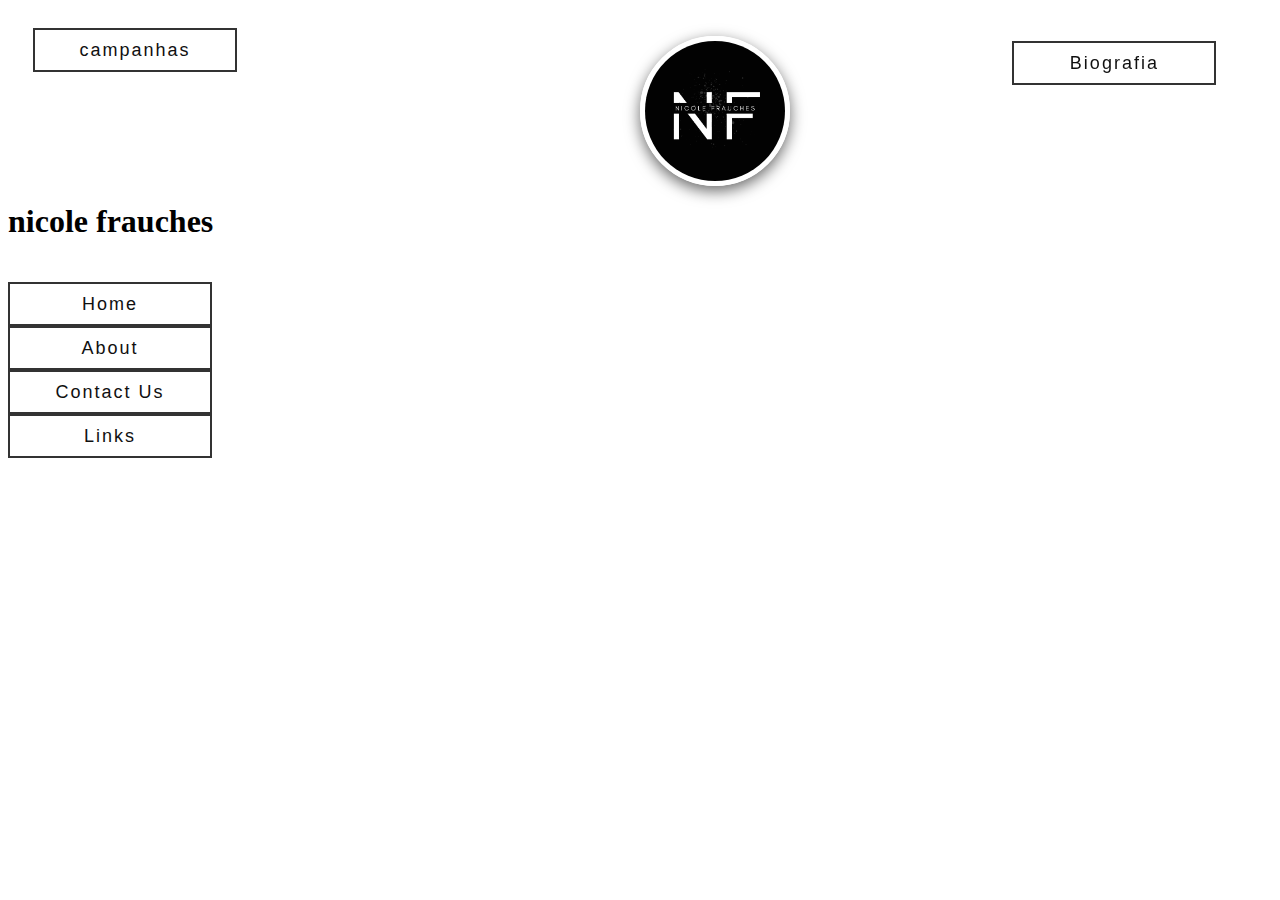
==== index.html @ e6bffb88 "Merge branch 'main' of https://github.com/laylsonalencar/projeto-site-modelo" ====
<!DOCTYPE html>
<html lang="PT BR">
<head>
    <meta charset="UTF-8">
    <meta http-equiv="X-UA-Compatible" content="IE=edge">
    <meta name="description" content="desenvolvedor: João Marcos">
    <meta name="description" content="desenvolvedor: Laylson Alencar">
    <link rel="stylesheet" href="/style.css">
    <link rel="icon" type="image/png" sizes="32x32" href="img/favicon-32x32.png">

    <title>Nicole Frauches</title>
</head>
<body>
        <div class="button">
            <div class="wrapper">
                <a href="#"><span>campanhas</span></a>
              </div>
        </div>
        <div class="logo"></div>
            <!--HEAD-->
        <div class="button2"></div>

        <div class="conteudo"></div>
<div class="foto">
  <img
        src="/img/2.png"
        alt="Skytsunami" >
</div>



        <div class="button2">
            <div class="wrapper2">
                <a href="#"><span>Biografia</span></a>
              </div>
        </div>
        <div class="conteudo">
          <h1>nicole frauches</h1>
          <img class="images" src="https://picsum.photos/id/1069/250/250" >
<img class="images" src="https://picsum.photos/id/1011/250/250" >
        </div>
        <div class="contatos">
          <div>
            <nav class="">
              <a href="#">Home</a>
              <a href="#">About</a>
              <a href="#">Contact Us</a>
              <a href="#">Links</a>
            </nav>
          </div>
        </div>
        <div class="rodapé"></div>
      </div>
    
</body>
</html>
---- style.css ----
.container {  display: grid;
    grid-template-columns: 0.8fr 1.2fr 1fr;
    grid-template-rows: 1fr 1fr 1fr 1fr;
    gap: 0px 0px;
    grid-auto-flow: row;
    grid-template-areas:
      "button logo button2"
      "conteudo conteudo conteudo"
      ". . contatos"
      "rodapé rodapé rodapé";
  }
  
  .button { grid-area: button; }
 Updated upstream
  .wrapper{
    position: fixed;
    top: 7%;
    left: 7%;
    transform: translate(-50%, -50%);
  }
  
  a{
    display: block;
    width: 200px;
    height: 40px;
    line-height: 40px;
    font-size: 18px;
    font-family: sans-serif;
    text-decoration: none;
    color: rgb(16, 16, 16);
    border: 2px solid #333;
    letter-spacing: 2px;
    text-align: center;
    position: relative;
    transition: all .35s;
  }
  
  a span{
    position: relative;
    z-index: 2;
  }
  
  a:after{
    position: absolute;
    content: "";
    top: 0;
    left: 0;
    width: 0;
    height: 100%;
    background: #ff003b;
    transition: all .35s;
  }
  
  a:hover{
    color: #fff;
  }
  
  a:hover:after{
    width: 100%;
}
  .button {
    border-radius: 4px;
   
    border: none;
    color: #FFFFFF;
    text-align: center;
    font-size: 28px;
    padding: 20px;
    width: 200px;
    transition: all 0.5s;
    cursor: pointer;
    margin: 5px;
  }
  
  .button span {
    cursor: pointer;
    display: inline-block;
    position: relative;
    transition: 0.5s;
  }
  
  .button span:after {
    content: '\00bb';
    position: absolute;
    opacity: 0;
    top: 0;
    right: -20px;
    transition: 0.5s;
  }
  
  .button:hover span {
    padding-right: 25px;
  }
  
  .button:hover span:after {
    opacity: 1;
    right: 0;
/*>>>>>>> Stashed changes*/
  }
  
  .logo { grid-area: logo; }
  
  .button2 { grid-area: button2;
    border-radius: 4px;
   
    border: none;
    color: #FFFFFF;
    text-align: center;
    font-size: 28px;
    padding: 20px;
    width: 200px;
    transition: all 0.5s;
    cursor: pointer;
    margin: 5px; }
  .wrapper2{
    position: fixed;
    top: 7%;
    right: -3%;
    transform: translate(-50%, -50%);
  }
  
  
  .conteudo { grid-area: conteudo; }
  
  .contatos { grid-area: contatos; }
  
  .rodapé { grid-area: rodapé; }

  .foto {
    position: fixed;
    top: 4%;
    left: 50%;
    width: 150px;
    height: 150px;
    box-sizing: border-box;
    border: 5px white solid;
    border-radius: 50%;
    overflow: hidden;
    box-shadow: 0 5px 15px 0px rgba(0, 0, 0, 0.6);
    transform: translatey(0px);
    animation: float 6s ease-in-out infinite;
    
  }
  .foto img {
    width: 100%;
    height: auto;
  }
  @keyframes float {
    0% {
      box-shadow: 0 5px 15px 0px rgba(0, 0, 0, 0.6);
      transform: translatey(0px);
    }
    50% {
      box-shadow: 0 25px 15px 0px rgba(0, 0, 0, 0.2);
      transform: translatey(-20px);
    }
    100% {
      box-shadow: 0 5px 15px 0px rgba(0, 0, 0, 0.6);
      transform: translatey(0px);
    }
  }

  .images {


    --g:#0000 ,#000 .5deg 90deg,#0000 91deg;
    --m:
      conic-gradient(from 45deg ,var(--g)) 20px 0  no-repeat,
      conic-gradient(from 135deg,var(--g)) 0 20px  no-repeat,
      conic-gradient(from 225deg,var(--g)) -20px 0 no-repeat,
      conic-gradient(from 315deg,var(--g)) 0 -20px no-repeat;
    -webkit-mask: var(--m);
            mask: var(--m);
    transition: .3s linear;
    filter: grayscale(.5);
    cursor: pointer;
  }
  .images:hover {
    -webkit-mask-position: 0 0;
            mask-position: 0 0;
    filter: grayscale(0);
  }
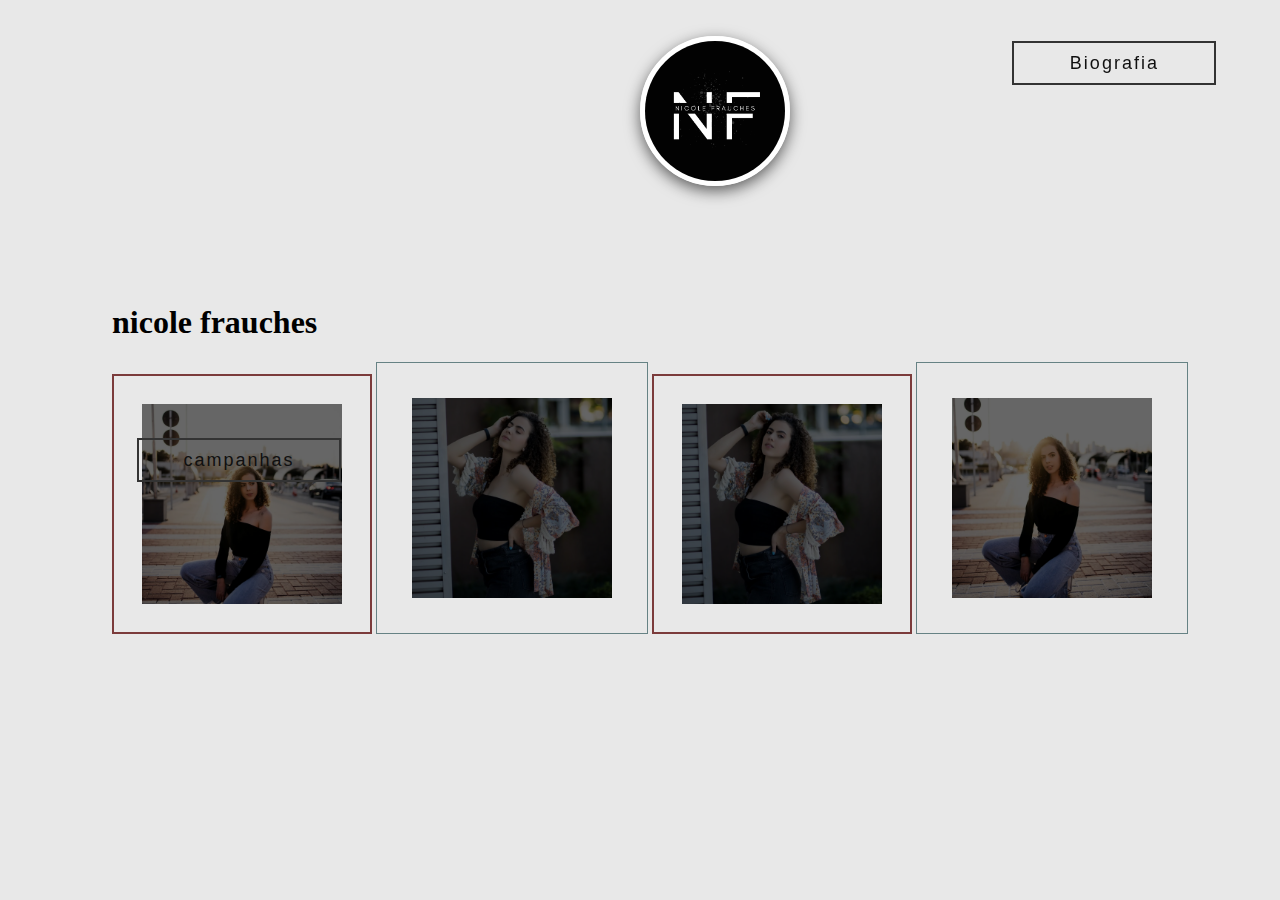
==== commit fa6f057f: "tentando voltar button" ====
--- a/index.html
+++ b/index.html
@@ -26,9 +26,6 @@
         src="/img/2.png"
         alt="Skytsunami" >
 </div>
-
-
-
         <div class="button2">
             <div class="wrapper2">
                 <a href="#"><span>Biografia</span></a>
@@ -36,19 +33,12 @@
         </div>
         <div class="conteudo">
           <h1>nicole frauches</h1>
-          <img class="images" src="https://picsum.photos/id/1069/250/250" >
-<img class="images" src="https://picsum.photos/id/1011/250/250" >
-        </div>
+          <img class="piranha" src="/img/Diegoarqui4.jpeg" alt="an old car">
+          <img class=piranha src="/img/diegoarqui1.jpeg" style="--c: #668284;--b:1px;--s: 18px" alt="an old car">
+          <img class="piranha" src="/img/Diegoarqui2.jpeg" alt="an old car">
+          <img class="piranha" src="/img/diegoarqui3.jpeg" style="--c: #668284;--b:1px;--s: 18px" alt="an old car">
+      </div>
         <div class="contatos">
-          <div>
-            <nav class="">
-              <a href="#">Home</a>
-              <a href="#">About</a>
-              <a href="#">Contact Us</a>
-              <a href="#">Links</a>
-            </nav>
-          </div>
-        </div>
         <div class="rodapé"></div>
       </div>
     
--- a/style.css
+++ b/style.css
@@ -161,25 +161,38 @@
     }
   }
 
-  .images {
-
-
-    --g:#0000 ,#000 .5deg 90deg,#0000 91deg;
-    --m:
-      conic-gradient(from 45deg ,var(--g)) 20px 0  no-repeat,
-      conic-gradient(from 135deg,var(--g)) 0 20px  no-repeat,
-      conic-gradient(from 225deg,var(--g)) -20px 0 no-repeat,
-      conic-gradient(from 315deg,var(--g)) 0 -20px no-repeat;
-    -webkit-mask: var(--m);
-            mask: var(--m);
-    transition: .3s linear;
-    filter: grayscale(.5);
+  .piranha {
+    --s: 15px;  /* size of the frame */
+    --b: 2px;   /* border thickness */
+    --w: 200px; /* width of the image */
+    --c: #7B3B3B;
+    
+    width: var(--w);
+    aspect-ratio: 1;
+    object-fit: cover;
+    padding: calc(2*var(--s));
+    --_g: var(--c) var(--b),#0000 0 calc(100% - var(--b)),var(--c) 0;
+    background:
+      linear-gradient(      var(--_g)) 50%/100% var(--_i,100%) no-repeat,
+      linear-gradient(90deg,var(--_g)) 50%/var(--_i,100%) 100% no-repeat;
+    outline: calc(var(--w)/2) solid #0009;
+    outline-offset: calc(var(--w)/-2 - 2*var(--s));
+    transition: .4s;
     cursor: pointer;
   }
-  .images:hover {
-    -webkit-mask-position: 0 0;
-            mask-position: 0 0;
-    filter: grayscale(0);
+  .piranha:hover {
+    outline: var(--b) solid var(--c);
+    outline-offset: calc(var(--s)/-2);
+    --_i: calc(100% - 2*var(--s));
   }
   
- +  body {
+    margin: 0;
+    min-height: 100vh;
+    display: grid;
+    place-content: center;
+    align-items: center;
+    grid-auto-flow: column;
+    gap: 20px;
+    background: #e8e8e8;
+  }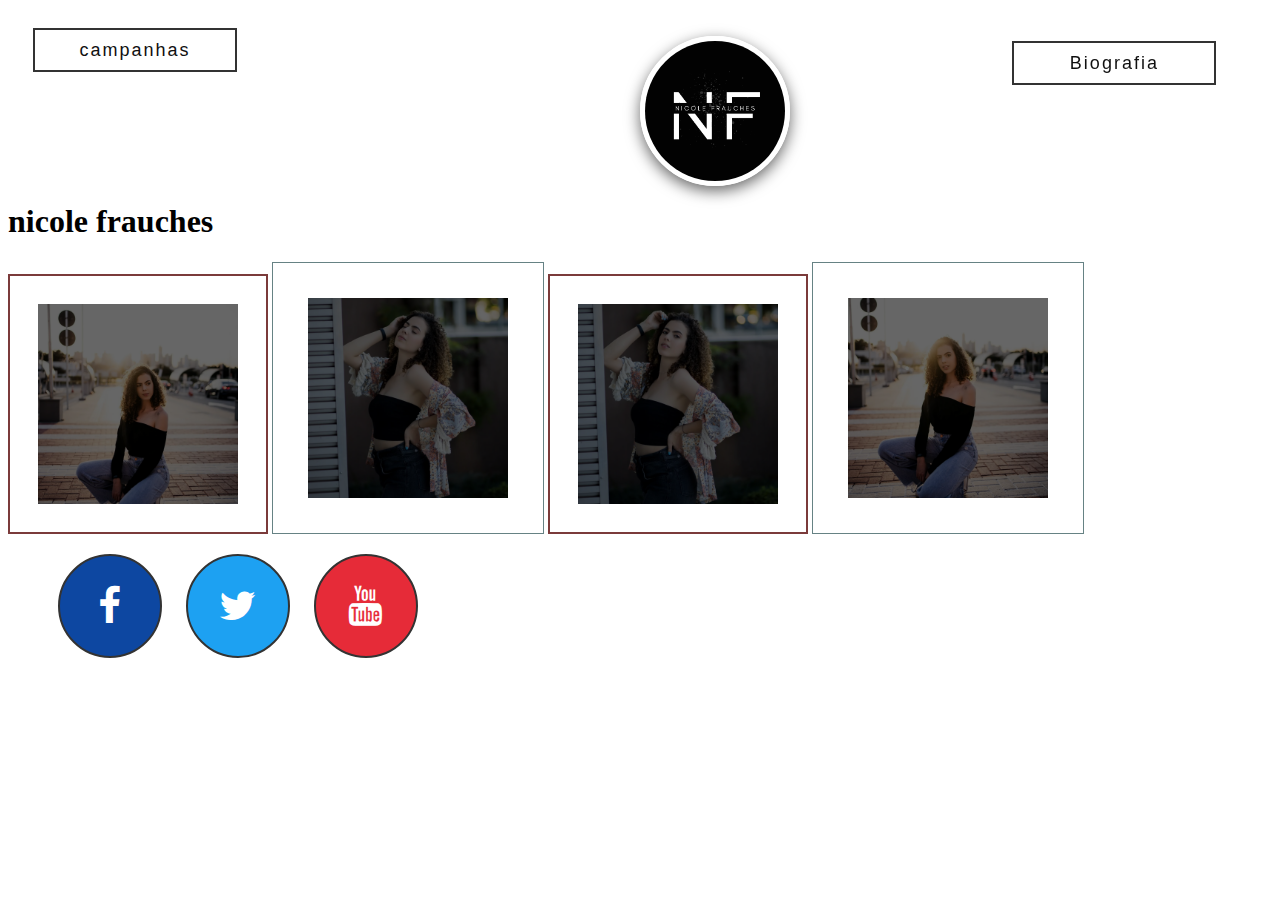
==== commit 4be2b3b5: "add botoes de redes socias" ====
--- a/index.html
+++ b/index.html
@@ -39,7 +39,16 @@
           <img class="piranha" src="/img/diegoarqui3.jpeg" style="--c: #668284;--b:1px;--s: 18px" alt="an old car">
       </div>
         <div class="contatos">
-        <div class="rodapé"></div>
+        <div class="rodapé">
+    <title>How To Create Social Media Buttons Hover Effect only HTML and Css</title>
+    <link rel="stylesheet" href="https://stackpath.bootstrapcdn.com/font-awesome/4.7.0/css/font-awesome.min.css">
+    <div class="hover-effect">
+        <ul>
+            <li><a href="#" class="facebook"><i class="fa fa-facebook"></i></a></li>
+            <li><a href="#" class="twitter"><i class="fa fa-twitter"></i></a></li>
+            <li><a href="#" class="youtube"><i class="fa fa-youtube"></i></a></li>
+        </ul>
+        </div>
       </div>
     
 </body>
--- a/style.css
+++ b/style.css
@@ -185,14 +185,49 @@
     outline-offset: calc(var(--s)/-2);
     --_i: calc(100% - 2*var(--s));
   }
-  
-  body {
-    margin: 0;
-    min-height: 100vh;
-    display: grid;
-    place-content: center;
+
+
+
+.hover-effect{
     align-items: center;
-    grid-auto-flow: column;
-    gap: 20px;
-    background: #e8e8e8;
-  }+   
+
+}
+.hover-effect ul li{
+    display: inline-block;
+}
+.hover-effect ul li a{
+    font-size:40px;
+    color:#fff;
+    margin:0px 10px;
+    line-height: 100px;
+    display: inline-block;
+    width:100px;
+    height:100px;
+    border-radius: 100%;
+    transition: 0.3s all;
+    
+}
+.facebook{
+    background-color: #0d47a1;
+}
+.hover-effect ul li:hover .facebook{
+    box-shadow: 0px 0px 20px 0px #0d47a1;
+    transform: scale(1.3);
+}
+.twitter{
+   background-color: #1da1f2;
+}
+.hover-effect ul li:hover .twitter{
+   box-shadow: 0px 0px 20px 0px #1da1f2;
+   transform: scale(1.3);
+}
+.youtube{
+   background-color: #e62b38;
+}
+.hover-effect ul li:hover .youtube{
+   box-shadow: 0px 0px 20px 0px #e62b38;
+   transform: scale(1.3);
+}
+
+
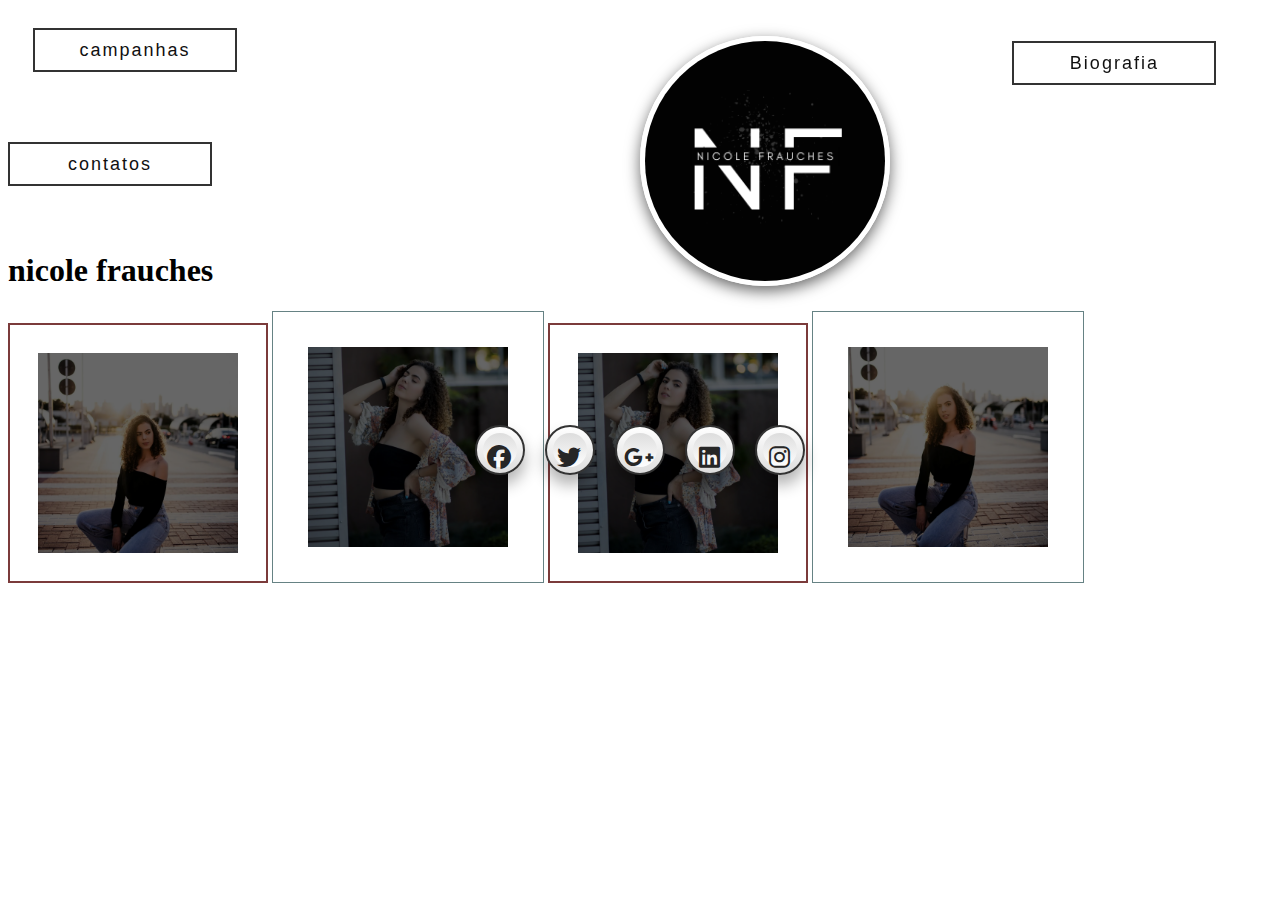
==== commit f13cf8b1: "redes sociais" ====
--- a/index.html
+++ b/index.html
@@ -12,27 +12,29 @@
 </head>
 <body>
         <div class="button">
-            <div class="wrapper">
-                <a href="#"><span>campanhas</span></a>
+            <div class="wrapper bugado">
+                <a  href="#"><span>campanhas</span></a>
               </div>
         </div>
         <div class="logo"></div>
             <!--HEAD-->
         <div class="button2"></div>
-
+        
+        <div class="wrapper bugado">
+            <a  href="/contato.html"><span>contatos</span></a>
+          </div>
         <div class="conteudo"></div>
 <div class="foto">
-  <img
-        src="/img/2.png"
-        alt="Skytsunami" >
+  <img src="/img/2.png" alt="Skytsunami">
 </div>
         <div class="button2">
-            <div class="wrapper2">
+            <div class="wrapper2 bugado">
                 <a href="#"><span>Biografia</span></a>
               </div>
         </div>
         <div class="conteudo">
           <h1>nicole frauches</h1>
+          <!--fotos em animaçôes-->
           <img class="piranha" src="/img/Diegoarqui4.jpeg" alt="an old car">
           <img class=piranha src="/img/diegoarqui1.jpeg" style="--c: #668284;--b:1px;--s: 18px" alt="an old car">
           <img class="piranha" src="/img/Diegoarqui2.jpeg" alt="an old car">
@@ -41,12 +43,15 @@
         <div class="contatos">
         <div class="rodapé">
     <title>How To Create Social Media Buttons Hover Effect only HTML and Css</title>
-    <link rel="stylesheet" href="https://stackpath.bootstrapcdn.com/font-awesome/4.7.0/css/font-awesome.min.css">
+    <link rel="stylesheet" href="https://cdnjs.cloudflare.com/ajax/libs/font-awesome/6.2.1/css/all.min.css">
     <div class="hover-effect">
-        <ul>
-            <li><a href="#" class="facebook"><i class="fa fa-facebook"></i></a></li>
-            <li><a href="#" class="twitter"><i class="fa fa-twitter"></i></a></li>
-            <li><a href="#" class="youtube"><i class="fa fa-youtube"></i></a></li>
+       <!--- botao re4des socais-->
+        <ul class="icons">
+            <li><a href="#"><i class="fab fa-facebook" aria-hidden="true"></i></a></li>
+            <li><a href="#"><i class="fab fa-twitter" aria-hidden="true"></i></a></li>
+            <li><a href="#"><i class="fab fa-google-plus-g" aria-hidden="true"></i></a></li>
+            <li><a href="#"><i class="fab fa-linkedin" aria-hidden="true"></i></a></li>
+            <li><a href="#"><i class="fab fa-instagram"></i></a></li>
         </ul>
         </div>
       </div>
--- a/style.css
+++ b/style.css
@@ -41,7 +41,7 @@
     z-index: 2;
   }
   
-  a:after{
+   a:after{
     position: absolute;
     content: "";
     top: 0;
@@ -52,11 +52,11 @@
     transition: all .35s;
   }
   
-  a:hover{
+   .bugado a:hover{
     color: #fff;
   }
   
-  a:hover:after{
+  .bugado a:hover:after{
     width: 100%;
 }
   .button {
@@ -131,8 +131,8 @@
     position: fixed;
     top: 4%;
     left: 50%;
-    width: 150px;
-    height: 150px;
+    width: 250px;
+    height: 250px;
     box-sizing: border-box;
     border: 5px white solid;
     border-radius: 50%;
@@ -160,7 +160,7 @@
       transform: translatey(0px);
     }
   }
-
+/* animaçôes das fotos */
   .piranha {
     --s: 15px;  /* size of the frame */
     --b: 2px;   /* border thickness */
@@ -202,32 +202,76 @@
     margin:0px 10px;
     line-height: 100px;
     display: inline-block;
-    width:100px;
-    height:100px;
+    width:50px;
+    height:50px;
     border-radius: 100%;
     transition: 0.3s all;
-    
-}
-.facebook{
-    background-color: #0d47a1;
-}
-.hover-effect ul li:hover .facebook{
-    box-shadow: 0px 0px 20px 0px #0d47a1;
-    transform: scale(1.3);
-}
-.twitter{
-   background-color: #1da1f2;
-}
-.hover-effect ul li:hover .twitter{
-   box-shadow: 0px 0px 20px 0px #1da1f2;
-   transform: scale(1.3);
-}
-.youtube{
-   background-color: #e62b38;
-}
-.hover-effect ul li:hover .youtube{
-   box-shadow: 0px 0px 20px 0px #e62b38;
-   transform: scale(1.3);
-}
-
-
+    }
+
+
+.icons  {
+  position:absolute;
+  top:50%;
+  left:50%;
+  transform: translate(-50%, -50%);
+  margin:0;
+  padding:0;
+  display:flex;
+}
+.icons li {
+  list-style: none;
+}
+
+.icons li a {
+  position: relative;
+  width:20px;
+  height:20px;
+  display:block;
+  text-align:center;
+  margin:0 10px;
+  border-radius: 50%;
+  padding: 6px;
+  box-sizing: border-box;
+  text-decoration:none;
+  box-shadow: 0 10px 15px rgba(0,0,0,0.3);
+  background: linear-gradient(0deg, #ddd, #fff);
+  transition: .5s;
+}
+
+.icons li a:hover {
+  box-shadow: 0 2px 5px rgba(0,0,0,0.3);
+  text-decoration:none;
+}
+
+.icons li a .fab {
+  width: 100%;
+  height:100%;
+  display:block;
+  background: linear-gradient(0deg, #fff, #ddd);
+  border-radius: 50%;
+  line-height: calc(60px - 12px);
+  font-size:24px;
+  color: #262626;
+  transition: .5s;
+}
+
+.icons li:nth-child(1) a:hover .fab {
+  color: #3b5998;
+}
+
+.icons li:nth-child(2) a:hover .fab {
+  color: #00aced;
+}
+
+.icons li:nth-child(3) a:hover .fab {
+  color: #dd4b39;
+}
+
+.icons li:nth-child(4) a:hover .fab {
+  color: #007bb6;
+}
+
+.icons li:nth-child(5) a:hover .fab {
+  color: #e4405f;
+}
+
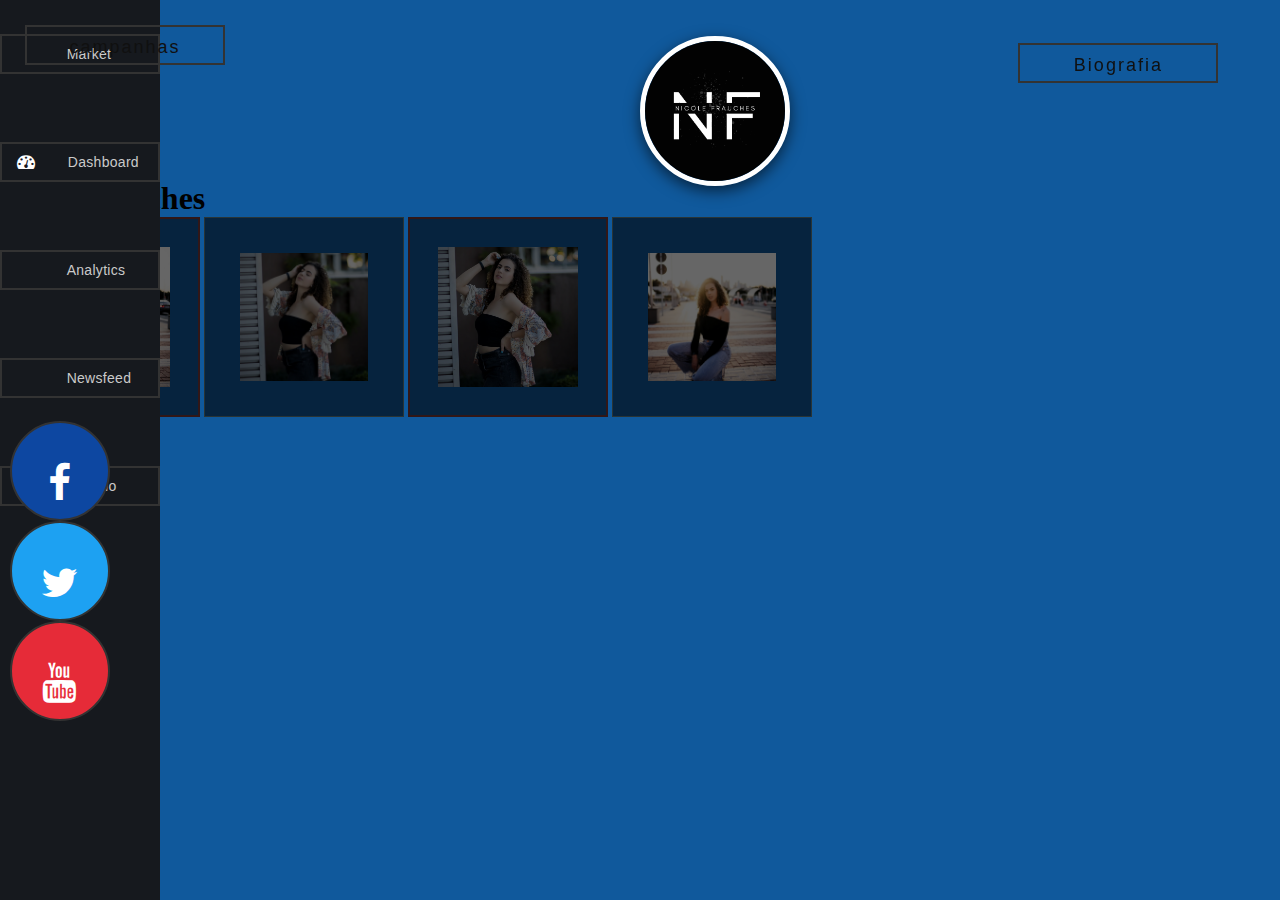
==== commit 88dde106: "oi" ====
--- a/index.html
+++ b/index.html
@@ -7,34 +7,78 @@
     <meta name="description" content="desenvolvedor: Laylson Alencar">
     <link rel="stylesheet" href="/style.css">
     <link rel="icon" type="image/png" sizes="32x32" href="img/favicon-32x32.png">
-
+    <link
+    rel="stylesheet"
+    href="https://use.fontawesome.com/releases/v5.15.4/css/all.css"
+    integrity="sha384-DyZ88mC6Up2uqS4h/KRgHuoeGwBcD4Ng9SiP4dIRy0EXTlnuz47vAwmeGwVChigm"
+    crossorigin="anonymous"
+  />
+  <link
+    rel="stylesheet"
+    href="https://cdnjs.cloudflare.com/ajax/libs/font-awesome/4.7.0/css/font-awesome.min.css"
+  />
     <title>Nicole Frauches</title>
 </head>
 <body>
+    <div class="sidebar">
+        <nav>
+          <ul>
+            <li>
+              <a href="#">
+                <i class="fas fa-home"></i>
+                <p>Market</p>
+              </a>
+            </li>
+            <li>
+              <a href="#">
+                <i class="fas fa fa-dashboard"></i>
+                <p>Dashboard</p>
+              </a>
+            </li>
+            <li>
+              <a href="#">
+                <i class="fas fa-line-chart"></i>
+                <p>Analytics</p>
+              </a>
+            </li>
+            <li>
+              <a href="#">
+                <i class="fas fa-newspaper-o"></i>
+                <p>Newsfeed</p>
+              </a>
+            </li>
+            <li>
+              <a href="#">
+                <i class="fas fa-user"></i>
+                <p>Porfolio</p>
+              </a>
+            </li>
+          </ul>
+        </nav>
+      </div>
+    </body>
         <div class="button">
-            <div class="wrapper bugado">
-                <a  href="#"><span>campanhas</span></a>
+            <div class="wrapper">
+                <a href="#"><span>campanhas</span></a>
               </div>
         </div>
         <div class="logo"></div>
             <!--HEAD-->
         <div class="button2"></div>
-        
-        <div class="wrapper bugado">
-            <a  href="/contato.html"><span>contatos</span></a>
-          </div>
+
         <div class="conteudo"></div>
 <div class="foto">
-  <img src="/img/2.png" alt="Skytsunami">
+  <img
+        src="/img/2.png"
+        alt="Skytsunami" >
 </div>
         <div class="button2">
-            <div class="wrapper2 bugado">
+            <div class="wrapper2">
                 <a href="#"><span>Biografia</span></a>
               </div>
         </div>
         <div class="conteudo">
           <h1>nicole frauches</h1>
-          <!--fotos em animaçôes-->
           <img class="piranha" src="/img/Diegoarqui4.jpeg" alt="an old car">
           <img class=piranha src="/img/diegoarqui1.jpeg" style="--c: #668284;--b:1px;--s: 18px" alt="an old car">
           <img class="piranha" src="/img/Diegoarqui2.jpeg" alt="an old car">
@@ -43,15 +87,12 @@
         <div class="contatos">
         <div class="rodapé">
     <title>How To Create Social Media Buttons Hover Effect only HTML and Css</title>
-    <link rel="stylesheet" href="https://cdnjs.cloudflare.com/ajax/libs/font-awesome/6.2.1/css/all.min.css">
+    <link rel="stylesheet" href="https://stackpath.bootstrapcdn.com/font-awesome/4.7.0/css/font-awesome.min.css">
     <div class="hover-effect">
-       <!--- botao re4des socais-->
-        <ul class="icons">
-            <li><a href="#"><i class="fab fa-facebook" aria-hidden="true"></i></a></li>
-            <li><a href="#"><i class="fab fa-twitter" aria-hidden="true"></i></a></li>
-            <li><a href="#"><i class="fab fa-google-plus-g" aria-hidden="true"></i></a></li>
-            <li><a href="#"><i class="fab fa-linkedin" aria-hidden="true"></i></a></li>
-            <li><a href="#"><i class="fab fa-instagram"></i></a></li>
+        <ul>
+            <li><a href="#" class="facebook"><i class="fa fa-facebook"></i></a></li>
+            <li><a href="#" class="twitter"><i class="fa fa-twitter"></i></a></li>
+            <li><a href="#" class="youtube"><i class="fa fa-youtube"></i></a></li>
         </ul>
         </div>
       </div>
--- a/style.css
+++ b/style.css
@@ -41,7 +41,7 @@
     z-index: 2;
   }
   
-   a:after{
+  a:after{
     position: absolute;
     content: "";
     top: 0;
@@ -52,11 +52,11 @@
     transition: all .35s;
   }
   
-   .bugado a:hover{
+  a:hover{
     color: #fff;
   }
   
-  .bugado a:hover:after{
+  a:hover:after{
     width: 100%;
 }
   .button {
@@ -131,8 +131,8 @@
     position: fixed;
     top: 4%;
     left: 50%;
-    width: 250px;
-    height: 250px;
+    width: 150px;
+    height: 150px;
     box-sizing: border-box;
     border: 5px white solid;
     border-radius: 50%;
@@ -160,7 +160,7 @@
       transform: translatey(0px);
     }
   }
-/* animaçôes das fotos */
+
   .piranha {
     --s: 15px;  /* size of the frame */
     --b: 2px;   /* border thickness */
@@ -202,76 +202,129 @@
     margin:0px 10px;
     line-height: 100px;
     display: inline-block;
-    width:50px;
-    height:50px;
+    width:100px;
+    height:100px;
     border-radius: 100%;
     transition: 0.3s all;
-    }
-
-
-.icons  {
-  position:absolute;
-  top:50%;
-  left:50%;
-  transform: translate(-50%, -50%);
-  margin:0;
-  padding:0;
-  display:flex;
-}
-.icons li {
-  list-style: none;
-}
-
-.icons li a {
+    
+}
+.facebook{
+    background-color: #0d47a1;
+}
+.hover-effect ul li:hover .facebook{
+    box-shadow: 0px 0px 20px 0px #0d47a1;
+    transform: scale(1.3);
+}
+.twitter{
+   background-color: #1da1f2;
+}
+.hover-effect ul li:hover .twitter{
+   box-shadow: 0px 0px 20px 0px #1da1f2;
+   transform: scale(1.3);
+}
+.youtube{
+   background-color: #e62b38;
+}
+.hover-effect ul li:hover .youtube{
+   box-shadow: 0px 0px 20px 0px #e62b38;
+   transform: scale(1.3);
+}
+
+
+.mainmenubtn {
+  background-color: skyblue;
+  color: white;
+  border: none;
+  cursor: pointer;
+  padding:20px;
+  margin-top:20px;
+}
+.mainmenubtn:hover {
+  background-color: blue;
+  }
+.dropdown {
   position: relative;
-  width:20px;
-  height:20px;
-  display:block;
-  text-align:center;
-  margin:0 10px;
-  border-radius: 50%;
-  padding: 6px;
+  display: inline-block;
+}
+.dropdown-child {
+  display: none;
+  background-color: skyblue;
+  min-width: 200px;
+}
+.dropdown-child a {
+  color: blue;
+  padding: 20px;
+  text-decoration: none;
+  display: block;
+}
+.dropdown:hover .dropdown-child {
+  display: block;
+}
+*{
+  padding: 0;
+  margin: 0;
   box-sizing: border-box;
-  text-decoration:none;
-  box-shadow: 0 10px 15px rgba(0,0,0,0.3);
-  background: linear-gradient(0deg, #ddd, #fff);
-  transition: .5s;
-}
-
-.icons li a:hover {
-  box-shadow: 0 2px 5px rgba(0,0,0,0.3);
-  text-decoration:none;
-}
-
-.icons li a .fab {
-  width: 100%;
-  height:100%;
-  display:block;
-  background: linear-gradient(0deg, #fff, #ddd);
-  border-radius: 50%;
-  line-height: calc(60px - 12px);
-  font-size:24px;
-  color: #262626;
-  transition: .5s;
-}
-
-.icons li:nth-child(1) a:hover .fab {
-  color: #3b5998;
-}
-
-.icons li:nth-child(2) a:hover .fab {
-  color: #00aced;
-}
-
-.icons li:nth-child(3) a:hover .fab {
-  color: #dd4b39;
-}
-
-.icons li:nth-child(4) a:hover .fab {
-  color: #007bb6;
-}
-
-.icons li:nth-child(5) a:hover .fab {
-  color: #e4405f;
-}
-
+}
+body {
+  background-color: #10599c;
+}
+.sidebar {
+  height: 100vh;
+  width:60px;
+  background-color: #16191e;
+  transition: width 0.3s;
+  overflow: hidden;
+  position: absolute;
+  top: 0;
+  left: 0;
+}
+.sidebar:hover {
+  width: 160px;
+  overflow: visible;
+}
+nav {
+  height: 60vh;
+  min-height: 300px;
+}
+ul {
+  height: 100%;
+  display: flex;
+  flex-direction: column;
+  justify-content: space-around;
+}
+
+li a {
+  width: 160px;
+  display: flex;
+  align-items: center;
+  justify-content: space-around;
+  text-decoration: none;
+  padding: 10px 0;
+  color: #cacaca;
+}
+li a:hover {
+  background-image: linear-gradient(
+    left,
+    #2a88e6 7px,
+    rgba(255, 255, 255, 0.1) 7px
+  );
+  background-image: linear-gradient(
+    to right,
+    #2a88e6 7px,
+    rgba(255, 255, 255, 0.1) 7px
+  );
+  color: #ffffff;
+}
+
+i.fas {
+  font-size: 18px;
+  text-align: right;
+  color: white;
+}
+li p {
+  width: 75px;
+  font-size: 14px;
+  text-align: left;
+  letter-spacing: 0.3px;
+  font-weight: 400;
+}
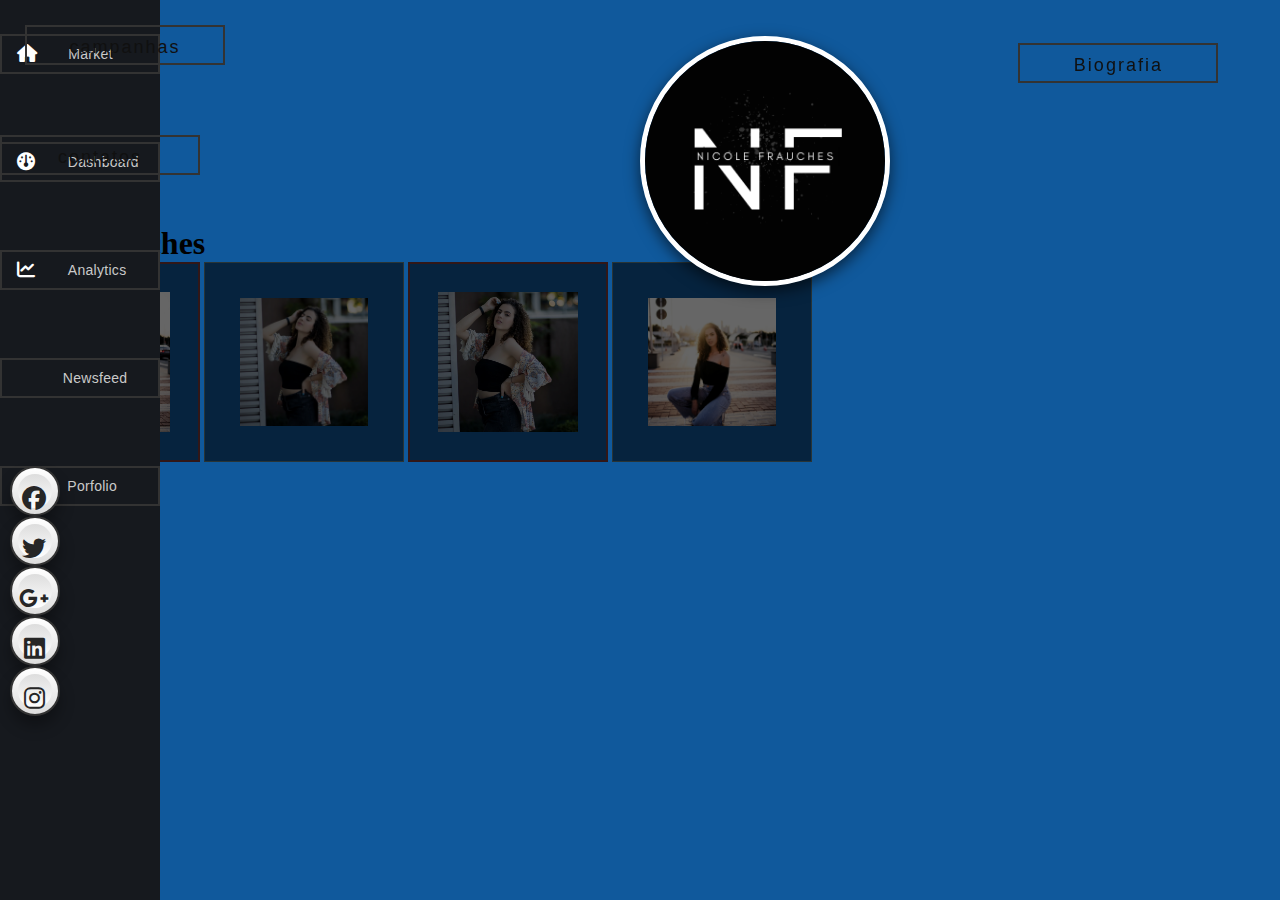
==== commit 146e5470: "po" ====
--- a/index.html
+++ b/index.html
@@ -58,27 +58,29 @@
       </div>
     </body>
         <div class="button">
-            <div class="wrapper">
-                <a href="#"><span>campanhas</span></a>
+            <div class="wrapper bugado">
+                <a  href="#"><span>campanhas</span></a>
               </div>
         </div>
         <div class="logo"></div>
             <!--HEAD-->
         <div class="button2"></div>
-
+        
+        <div class="wrapper bugado">
+            <a  href="/contato.html"><span>contatos</span></a>
+          </div>
         <div class="conteudo"></div>
 <div class="foto">
-  <img
-        src="/img/2.png"
-        alt="Skytsunami" >
+  <img src="/img/2.png" alt="Skytsunami">
 </div>
         <div class="button2">
-            <div class="wrapper2">
+            <div class="wrapper2 bugado">
                 <a href="#"><span>Biografia</span></a>
               </div>
         </div>
         <div class="conteudo">
           <h1>nicole frauches</h1>
+          <!--fotos em animaçôes-->
           <img class="piranha" src="/img/Diegoarqui4.jpeg" alt="an old car">
           <img class=piranha src="/img/diegoarqui1.jpeg" style="--c: #668284;--b:1px;--s: 18px" alt="an old car">
           <img class="piranha" src="/img/Diegoarqui2.jpeg" alt="an old car">
@@ -87,12 +89,15 @@
         <div class="contatos">
         <div class="rodapé">
     <title>How To Create Social Media Buttons Hover Effect only HTML and Css</title>
-    <link rel="stylesheet" href="https://stackpath.bootstrapcdn.com/font-awesome/4.7.0/css/font-awesome.min.css">
+    <link rel="stylesheet" href="https://cdnjs.cloudflare.com/ajax/libs/font-awesome/6.2.1/css/all.min.css">
     <div class="hover-effect">
-        <ul>
-            <li><a href="#" class="facebook"><i class="fa fa-facebook"></i></a></li>
-            <li><a href="#" class="twitter"><i class="fa fa-twitter"></i></a></li>
-            <li><a href="#" class="youtube"><i class="fa fa-youtube"></i></a></li>
+       <!--- botao re4des socais-->
+        <ul class="icons">
+            <li><a href="#"><i class="fab fa-facebook" aria-hidden="true"></i></a></li>
+            <li><a href="#"><i class="fab fa-twitter" aria-hidden="true"></i></a></li>
+            <li><a href="#"><i class="fab fa-google-plus-g" aria-hidden="true"></i></a></li>
+            <li><a href="#"><i class="fab fa-linkedin" aria-hidden="true"></i></a></li>
+            <li><a href="#"><i class="fab fa-instagram"></i></a></li>
         </ul>
         </div>
       </div>
--- a/style.css
+++ b/style.css
@@ -41,7 +41,7 @@
     z-index: 2;
   }
   
-  a:after{
+   a:after{
     position: absolute;
     content: "";
     top: 0;
@@ -52,11 +52,11 @@
     transition: all .35s;
   }
   
-  a:hover{
+   .bugado a:hover{
     color: #fff;
   }
   
-  a:hover:after{
+  .bugado a:hover:after{
     width: 100%;
 }
   .button {
@@ -131,8 +131,8 @@
     position: fixed;
     top: 4%;
     left: 50%;
-    width: 150px;
-    height: 150px;
+    width: 250px;
+    height: 250px;
     box-sizing: border-box;
     border: 5px white solid;
     border-radius: 50%;
@@ -160,7 +160,7 @@
       transform: translatey(0px);
     }
   }
-
+/* animaçôes das fotos */
   .piranha {
     --s: 15px;  /* size of the frame */
     --b: 2px;   /* border thickness */
@@ -202,35 +202,14 @@
     margin:0px 10px;
     line-height: 100px;
     display: inline-block;
-    width:100px;
-    height:100px;
+    width:50px;
+    height:50px;
     border-radius: 100%;
     transition: 0.3s all;
-    
-}
-.facebook{
-    background-color: #0d47a1;
-}
-.hover-effect ul li:hover .facebook{
-    box-shadow: 0px 0px 20px 0px #0d47a1;
-    transform: scale(1.3);
-}
-.twitter{
-   background-color: #1da1f2;
-}
-.hover-effect ul li:hover .twitter{
-   box-shadow: 0px 0px 20px 0px #1da1f2;
-   transform: scale(1.3);
-}
-.youtube{
-   background-color: #e62b38;
-}
-.hover-effect ul li:hover .youtube{
-   box-shadow: 0px 0px 20px 0px #e62b38;
-   transform: scale(1.3);
-}
-
-
+    }
+
+
+<<<<<<< HEAD
 .mainmenubtn {
   background-color: skyblue;
   color: white;
@@ -328,3 +307,71 @@
   letter-spacing: 0.3px;
   font-weight: 400;
 }
+=======
+.icons  {
+  position:absolute;
+  top:50%;
+  left:50%;
+  transform: translate(-50%, -50%);
+  margin:0;
+  padding:0;
+  display:flex;
+}
+.icons li {
+  list-style: none;
+}
+
+.icons li a {
+  position: relative;
+  width:20px;
+  height:20px;
+  display:block;
+  text-align:center;
+  margin:0 10px;
+  border-radius: 50%;
+  padding: 6px;
+  box-sizing: border-box;
+  text-decoration:none;
+  box-shadow: 0 10px 15px rgba(0,0,0,0.3);
+  background: linear-gradient(0deg, #ddd, #fff);
+  transition: .5s;
+}
+
+.icons li a:hover {
+  box-shadow: 0 2px 5px rgba(0,0,0,0.3);
+  text-decoration:none;
+}
+
+.icons li a .fab {
+  width: 100%;
+  height:100%;
+  display:block;
+  background: linear-gradient(0deg, #fff, #ddd);
+  border-radius: 50%;
+  line-height: calc(60px - 12px);
+  font-size:24px;
+  color: #262626;
+  transition: .5s;
+}
+
+.icons li:nth-child(1) a:hover .fab {
+  color: #3b5998;
+}
+
+.icons li:nth-child(2) a:hover .fab {
+  color: #00aced;
+}
+
+.icons li:nth-child(3) a:hover .fab {
+  color: #dd4b39;
+}
+
+.icons li:nth-child(4) a:hover .fab {
+  color: #007bb6;
+}
+
+.icons li:nth-child(5) a:hover .fab {
+  color: #e4405f;
+}
+
+>>>>>>> f13cf8b17b9748a5e299a09b591408e1d2353e55
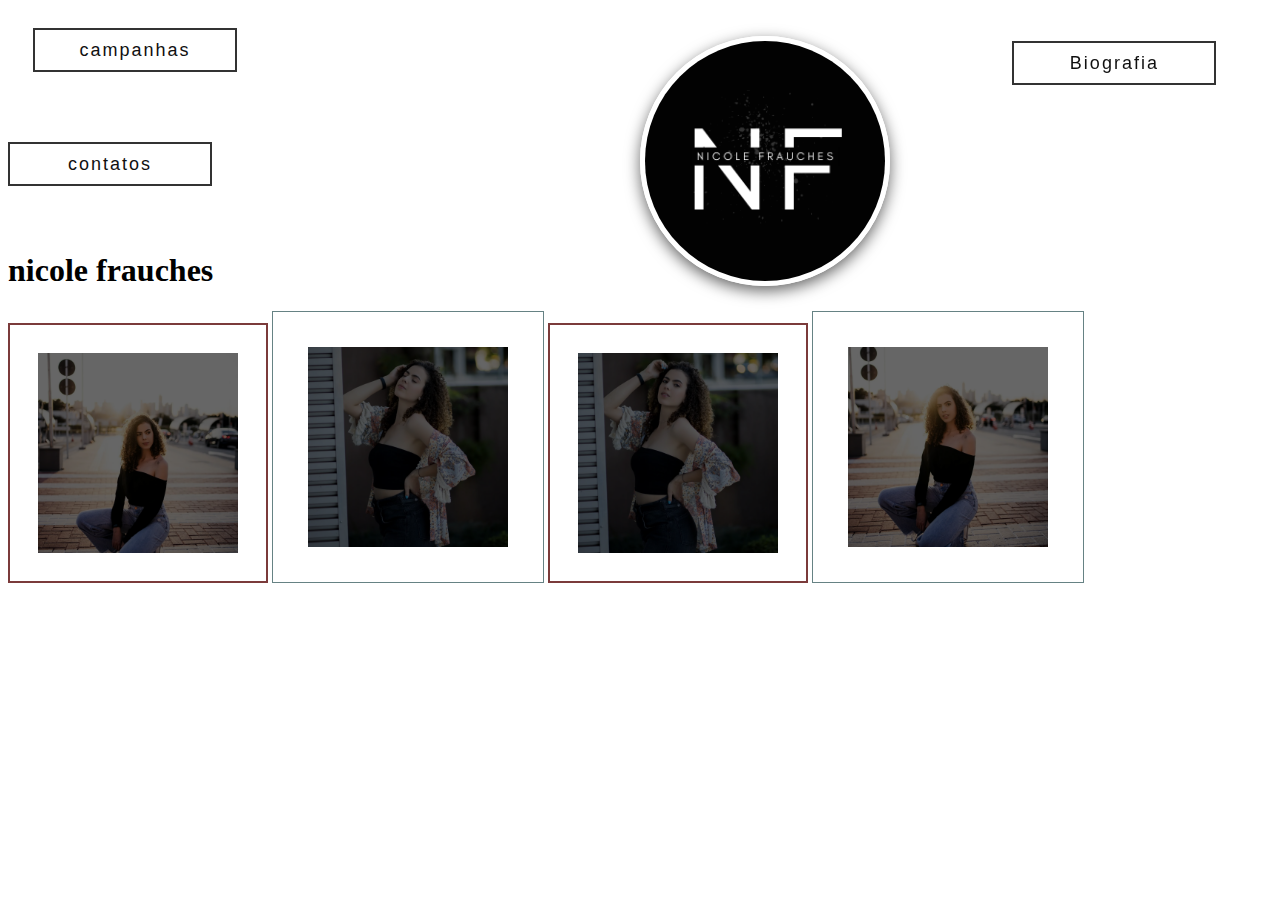
==== commit 08081f2d: "voltei pra o começo" ====
--- a/index.html
+++ b/index.html
@@ -20,43 +20,6 @@
     <title>Nicole Frauches</title>
 </head>
 <body>
-    <div class="sidebar">
-        <nav>
-          <ul>
-            <li>
-              <a href="#">
-                <i class="fas fa-home"></i>
-                <p>Market</p>
-              </a>
-            </li>
-            <li>
-              <a href="#">
-                <i class="fas fa fa-dashboard"></i>
-                <p>Dashboard</p>
-              </a>
-            </li>
-            <li>
-              <a href="#">
-                <i class="fas fa-line-chart"></i>
-                <p>Analytics</p>
-              </a>
-            </li>
-            <li>
-              <a href="#">
-                <i class="fas fa-newspaper-o"></i>
-                <p>Newsfeed</p>
-              </a>
-            </li>
-            <li>
-              <a href="#">
-                <i class="fas fa-user"></i>
-                <p>Porfolio</p>
-              </a>
-            </li>
-          </ul>
-        </nav>
-      </div>
-    </body>
         <div class="button">
             <div class="wrapper bugado">
                 <a  href="#"><span>campanhas</span></a>
@@ -91,14 +54,6 @@
     <title>How To Create Social Media Buttons Hover Effect only HTML and Css</title>
     <link rel="stylesheet" href="https://cdnjs.cloudflare.com/ajax/libs/font-awesome/6.2.1/css/all.min.css">
     <div class="hover-effect">
-       <!--- botao re4des socais-->
-        <ul class="icons">
-            <li><a href="#"><i class="fab fa-facebook" aria-hidden="true"></i></a></li>
-            <li><a href="#"><i class="fab fa-twitter" aria-hidden="true"></i></a></li>
-            <li><a href="#"><i class="fab fa-google-plus-g" aria-hidden="true"></i></a></li>
-            <li><a href="#"><i class="fab fa-linkedin" aria-hidden="true"></i></a></li>
-            <li><a href="#"><i class="fab fa-instagram"></i></a></li>
-        </ul>
         </div>
       </div>
     
--- a/style.css
+++ b/style.css
@@ -207,171 +207,3 @@
     border-radius: 100%;
     transition: 0.3s all;
     }
-
-
-<<<<<<< HEAD
-.mainmenubtn {
-  background-color: skyblue;
-  color: white;
-  border: none;
-  cursor: pointer;
-  padding:20px;
-  margin-top:20px;
-}
-.mainmenubtn:hover {
-  background-color: blue;
-  }
-.dropdown {
-  position: relative;
-  display: inline-block;
-}
-.dropdown-child {
-  display: none;
-  background-color: skyblue;
-  min-width: 200px;
-}
-.dropdown-child a {
-  color: blue;
-  padding: 20px;
-  text-decoration: none;
-  display: block;
-}
-.dropdown:hover .dropdown-child {
-  display: block;
-}
-*{
-  padding: 0;
-  margin: 0;
-  box-sizing: border-box;
-}
-body {
-  background-color: #10599c;
-}
-.sidebar {
-  height: 100vh;
-  width:60px;
-  background-color: #16191e;
-  transition: width 0.3s;
-  overflow: hidden;
-  position: absolute;
-  top: 0;
-  left: 0;
-}
-.sidebar:hover {
-  width: 160px;
-  overflow: visible;
-}
-nav {
-  height: 60vh;
-  min-height: 300px;
-}
-ul {
-  height: 100%;
-  display: flex;
-  flex-direction: column;
-  justify-content: space-around;
-}
-
-li a {
-  width: 160px;
-  display: flex;
-  align-items: center;
-  justify-content: space-around;
-  text-decoration: none;
-  padding: 10px 0;
-  color: #cacaca;
-}
-li a:hover {
-  background-image: linear-gradient(
-    left,
-    #2a88e6 7px,
-    rgba(255, 255, 255, 0.1) 7px
-  );
-  background-image: linear-gradient(
-    to right,
-    #2a88e6 7px,
-    rgba(255, 255, 255, 0.1) 7px
-  );
-  color: #ffffff;
-}
-
-i.fas {
-  font-size: 18px;
-  text-align: right;
-  color: white;
-}
-li p {
-  width: 75px;
-  font-size: 14px;
-  text-align: left;
-  letter-spacing: 0.3px;
-  font-weight: 400;
-}
-=======
-.icons  {
-  position:absolute;
-  top:50%;
-  left:50%;
-  transform: translate(-50%, -50%);
-  margin:0;
-  padding:0;
-  display:flex;
-}
-.icons li {
-  list-style: none;
-}
-
-.icons li a {
-  position: relative;
-  width:20px;
-  height:20px;
-  display:block;
-  text-align:center;
-  margin:0 10px;
-  border-radius: 50%;
-  padding: 6px;
-  box-sizing: border-box;
-  text-decoration:none;
-  box-shadow: 0 10px 15px rgba(0,0,0,0.3);
-  background: linear-gradient(0deg, #ddd, #fff);
-  transition: .5s;
-}
-
-.icons li a:hover {
-  box-shadow: 0 2px 5px rgba(0,0,0,0.3);
-  text-decoration:none;
-}
-
-.icons li a .fab {
-  width: 100%;
-  height:100%;
-  display:block;
-  background: linear-gradient(0deg, #fff, #ddd);
-  border-radius: 50%;
-  line-height: calc(60px - 12px);
-  font-size:24px;
-  color: #262626;
-  transition: .5s;
-}
-
-.icons li:nth-child(1) a:hover .fab {
-  color: #3b5998;
-}
-
-.icons li:nth-child(2) a:hover .fab {
-  color: #00aced;
-}
-
-.icons li:nth-child(3) a:hover .fab {
-  color: #dd4b39;
-}
-
-.icons li:nth-child(4) a:hover .fab {
-  color: #007bb6;
-}
-
-.icons li:nth-child(5) a:hover .fab {
-  color: #e4405f;
-}
-
->>>>>>> f13cf8b17b9748a5e299a09b591408e1d2353e55
